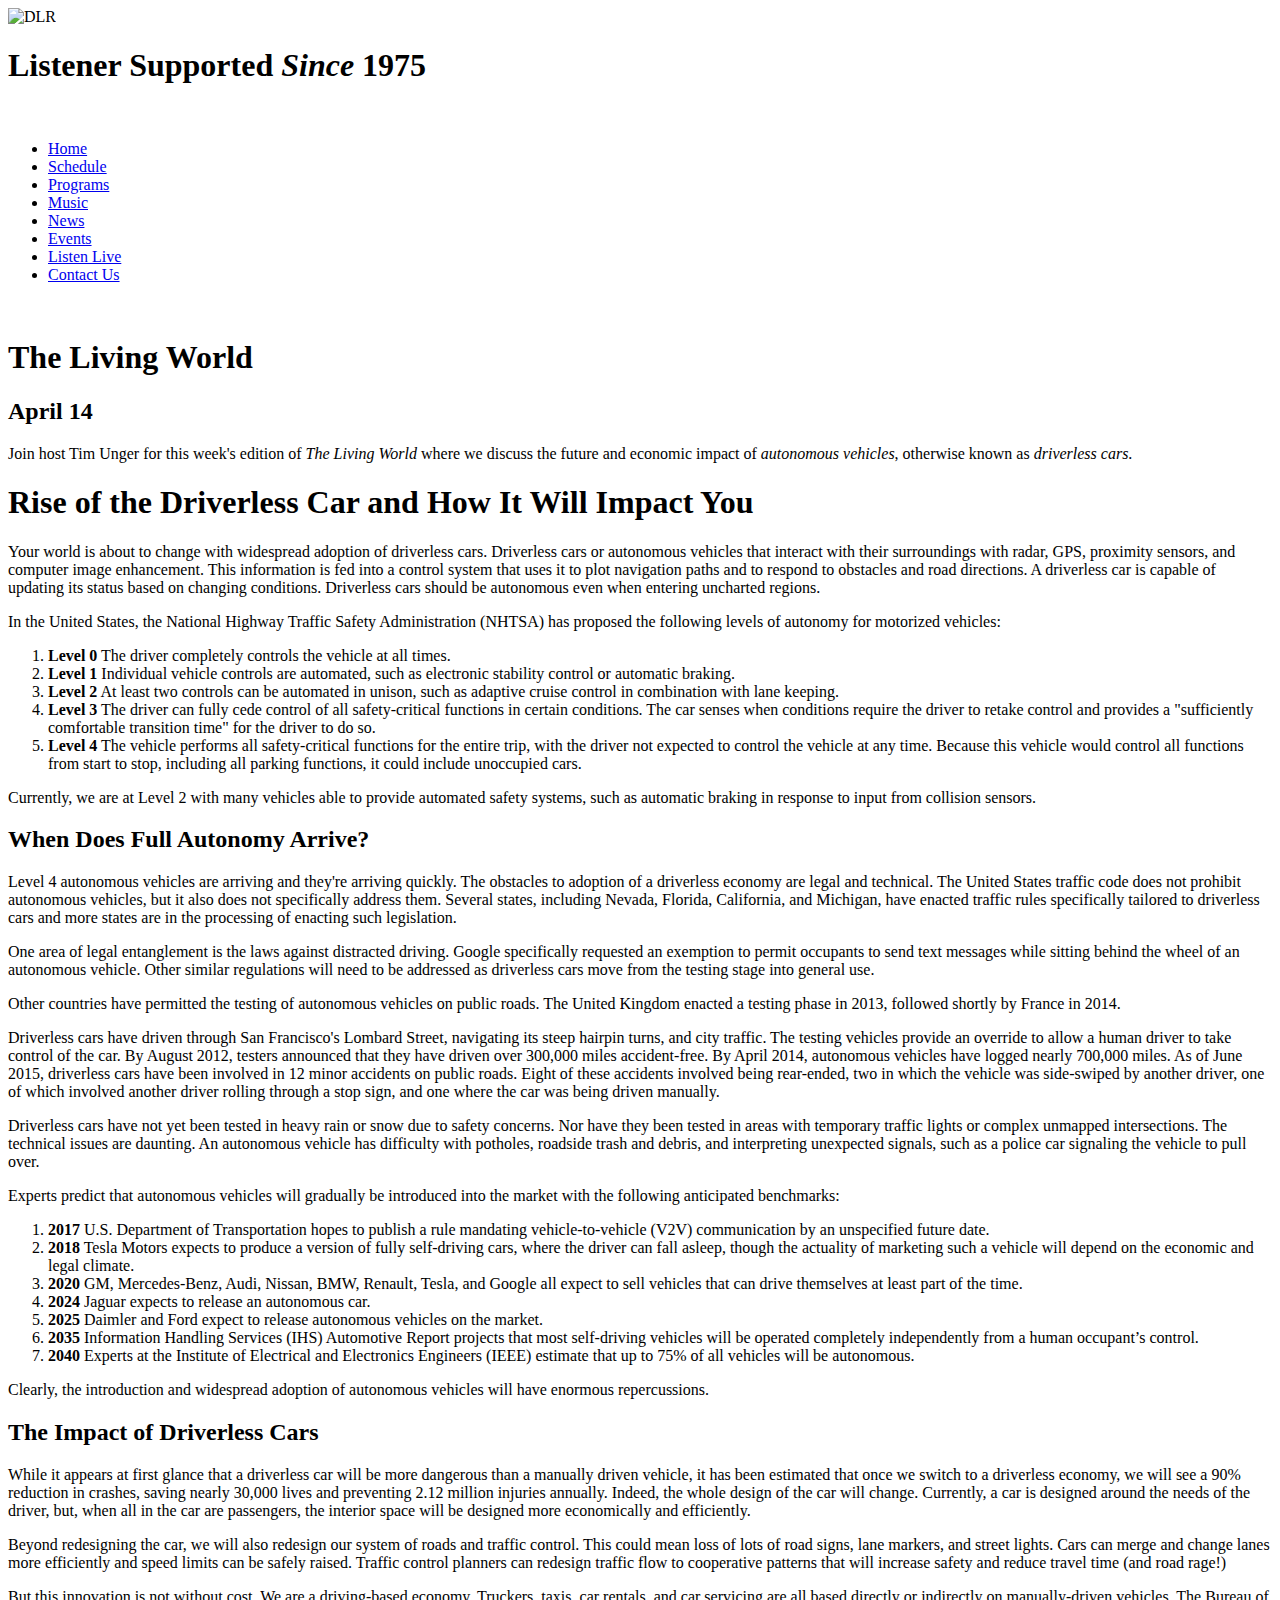
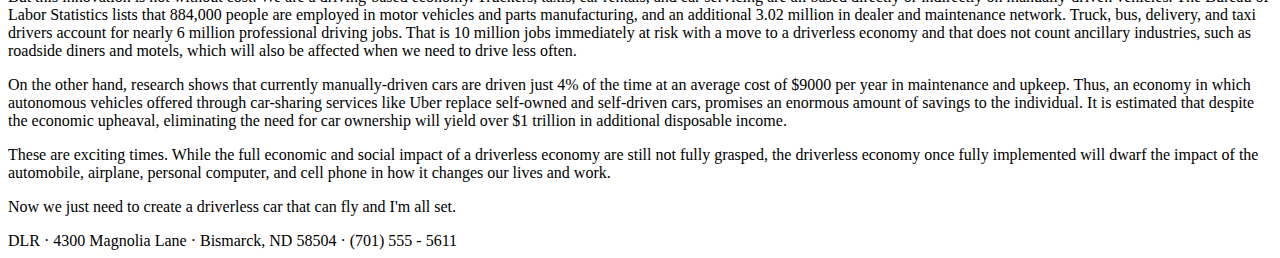
==== dlr_lw0414.html @ e07caea7 "Started Project" ====
﻿<!DOCTYPE html>
<html>
<head>
   <!--
      New Perspectives on HTML5 and CSS3, 7th Edition
      Tutorial 6
      Tutorial Case

      The Living World: April 14
      Author: 
      Date:   

      Filename:   dlr_lw0414.html

   -->
   
   <meta charset="utf-8" />
   <meta name="viewport" content="width=device-width, initial-scale=1" />
   <title>The Living World: April 14</title>
   <link href="dlr_reset.css" rel="stylesheet" />
   <link href="dlr_lw.css" rel="stylesheet" />      
</head>

<body>
   <header>
      <img src="dlr_logo.png" alt="DLR" id="logo" />     
      <h1>Listener Supported <em>Since</em> 1975</h1>
      <nav>
         <a id="navicon" href="#"><img src="dlr_navicon.png" alt="" /></a>
         <ul>
            <li><a href="#">Home</a></li>
            <li><a href="#">Schedule</a></li>
            <li><a href="#">Programs</a></li>
            <li><a href="#">Music</a></li>
            <li><a href="#">News</a></li>
            <li><a href="#">Events</a></li>
            <li><a href="#">Listen Live</a></li>
            <li><a href="#">Contact Us</a></li>
         </ul>
      </nav>
    
   </header>
            
   <div id="container">   
      <header> 
         <img src="dlr_photo1.png" alt="" id="host" />           
         <h1>The Living World</h1>
         <h2>April 14</h2>
         <p>Join host Tim Unger for this week's edition of 
            <cite>The Living World</cite> where we discuss the future and 
            economic impact of <em>autonomous vehicles</em>, otherwise known
            as <em>driverless cars</em>.</p>
      </header>
      
      <article>
         <h1>Rise of the Driverless Car and How It Will Impact You</h1>
         <p>Your world is about to change with widespread adoption of driverless cars.
            Driverless cars or autonomous vehicles that interact with
            their surroundings with radar, GPS, proximity sensors, and computer image enhancement.
            This information is fed into a control system that uses it to plot navigation paths
            and to respond to obstacles and road directions. A driverless car is capable of updating
            its status based on changing conditions. Driverless cars should be autonomous even when 
            entering uncharted regions.</p>
         <p>In the United States, the National Highway Traffic Safety Administration (NHTSA) has 
            proposed the following levels of autonomy for motorized vehicles:</p>
         <ol>
            <li><strong>Level 0</strong> The driver completely controls the vehicle at all times.</li>
            <li><strong>Level 1</strong> Individual vehicle controls are automated, such as electronic 
            stability control or automatic braking.</li> 
            <li><strong>Level 2</strong> At least two controls can be automated in unison, such as 
            adaptive cruise control in combination with lane keeping.</li>
            <li><strong> Level 3</strong> The driver can fully cede control of all safety-critical 
            functions in certain conditions. The car senses when conditions require the driver to 
            retake control and provides a "sufficiently comfortable transition time" for the 
            driver to do so.</li>
            <li><strong>Level 4</strong> The vehicle performs all safety-critical functions for the 
            entire trip, with the driver not expected to control the vehicle at any time. Because this 
            vehicle would control all functions from start to stop, including all parking functions, 
            it could include unoccupied cars.</li>
         </ol>
         <p>Currently, we are at Level 2 with many vehicles able to provide automated safety systems, such as
            automatic braking in response to input from collision sensors. 
         <h2>When Does Full Autonomy Arrive?</h2>
         <p>Level 4 autonomous vehicles are arriving and they're arriving quickly. The obstacles to adoption
            of a driverless economy are legal and technical. The United States traffic code does not 
            prohibit autonomous vehicles, but it also does not specifically address them. Several states,
            including Nevada, Florida, California, and Michigan, have enacted traffic rules specifically
            tailored to driverless cars and more states are in the processing of enacting such legislation.</p>
         <p>One area of legal entanglement is the laws against distracted driving. Google specifically requested
            an exemption to permit occupants to send text messages while sitting behind the wheel of an
            autonomous vehicle. Other similar regulations will need to be addressed as driverless cars move
            from the testing stage into general use.</p>
         <p>Other countries have permitted the testing of autonomous vehicles on public roads. The United Kingdom
            enacted a testing phase in 2013, followed shortly by France in 2014.</p>
         <p>Driverless cars have driven through San Francisco's Lombard Street, navigating its steep hairpin turns, 
            and city traffic. The testing vehicles provide an override to allow a human driver to take control 
            of the car. By August 2012, testers announced that they have driven over 300,000 miles accident-free.
            By April 2014, autonomous vehicles have logged nearly 700,000 miles. As of June 2015, driverless cars
            have been involved in 12 minor accidents on public roads. Eight of these accidents involved being 
            rear-ended, two in which the vehicle was side-swiped by another driver, one of which involved 
            another driver rolling through a stop sign, and one where the car was being driven manually.</p>
         <p>Driverless cars have not yet been tested in heavy rain or snow due to safety concerns. 
            Nor have they been tested in areas with temporary traffic lights or complex unmapped intersections.
            The technical issues are daunting. An autonomous vehicle has difficulty with potholes,
            roadside trash and debris, and interpreting unexpected signals, such as a police car signaling the
            vehicle to pull over.</p>
         <p>Experts predict that autonomous vehicles will gradually be introduced into the market with 
            the following anticipated benchmarks:</p>
         <ol>
            <li><strong>2017</strong> U.S. Department of Transportation hopes to publish a rule mandating 
            vehicle-to-vehicle (V2V) communication by an unspecified future date.</li>
            <li><strong>2018</strong> Tesla Motors expects to produce a version of fully self-driving cars, 
            where the driver can fall asleep, though the actuality of marketing such a vehicle will depend on
            the economic and legal climate.</li>
            <li><strong>2020</strong> GM, Mercedes-Benz, Audi, Nissan, BMW, Renault, Tesla, and Google all expect 
            to sell vehicles that can drive themselves at least part of the time.</li>
            <li><strong>2024</strong> Jaguar expects to release an autonomous car.</li>
            <li><strong>2025</strong> Daimler and Ford expect to release autonomous vehicles on the market.</li>
            <li><strong>2035</strong> Information Handling Services (IHS) Automotive Report projects that most self-driving vehicles 
            will be operated completely independently from a human occupant’s control.</li>
            <li><strong>2040</strong> Experts at the Institute of Electrical and Electronics Engineers (IEEE) 
            estimate that up to 75% of all vehicles will be autonomous.
         </ol>
         <p>Clearly, the introduction and widespread adoption of autonomous vehicles will have enormous
            repercussions. </p>
         <h2>The Impact of Driverless Cars</h2>
         <p>While it appears at first glance that a driverless car will be more dangerous than a 
            manually driven vehicle, it has been estimated that once we switch to a driverless
            economy, we will see a 90% reduction in crashes, saving nearly 30,000 lives and 
            preventing 2.12 million injuries annually. Indeed, the whole design of the car will
            change. Currently, a car is designed around the needs of the driver, but, when 
            all in the car are passengers, the interior space will be designed more economically and
            efficiently. </p>
         <p>Beyond redesigning the car, we will also redesign our system of roads and traffic
            control.  This could mean loss of lots of road signs, lane markers, and street lights. 
            Cars can merge and change lanes more efficiently and speed limits can be safely 
            raised. Traffic control planners can redesign traffic flow to cooperative patterns
            that will increase safety and reduce travel time (and road rage!)</p>
         <p>But this innovation is not without cost. We are a driving-based economy. Truckers,
            taxis, car rentals, and car servicing are all based directly or indirectly on
            manually-driven vehicles. The Bureau of Labor Statistics lists that 884,000 people 
            are employed in motor vehicles and parts manufacturing, and an additional 3.02 million in
            dealer and maintenance network. Truck, bus, delivery, and taxi drivers account 
            for nearly 6 million professional driving jobs. That is 10 million jobs immediately at
            risk with a move to a driverless economy and that does not count ancillary industries,
            such as roadside diners and motels, which will also be affected when we need to 
            drive less often. </p>
         <p>On the other hand, research shows that currently manually-driven cars are driven 
            just 4% of the time at an average cost of $9000 per year in maintenance and upkeep.
            Thus, an economy in which autonomous vehicles offered through car-sharing services like
            Uber replace self-owned and self-driven cars, promises an enormous amount of savings 
            to the individual. It is estimated that despite the economic upheaval, eliminating the need 
            for car ownership will yield over $1 trillion in additional disposable income.</p>
         <p>These are exciting times. While the full economic and social impact of a driverless
            economy are still not fully grasped, the driverless economy once fully implemented will dwarf the impact of 
            the automobile, airplane, personal computer, and cell phone in how it changes our
            lives and work.</p>
         <p>Now we just need to create a driverless car that can fly and I'm all set.</p>
      </article>
              
   </div>
   
   <footer>
      DLR &#183; 4300 Magnolia Lane &#183; Bismarck, ND 58504 &#183; (701) 555 - 5611
   </footer>
</body>

</html>
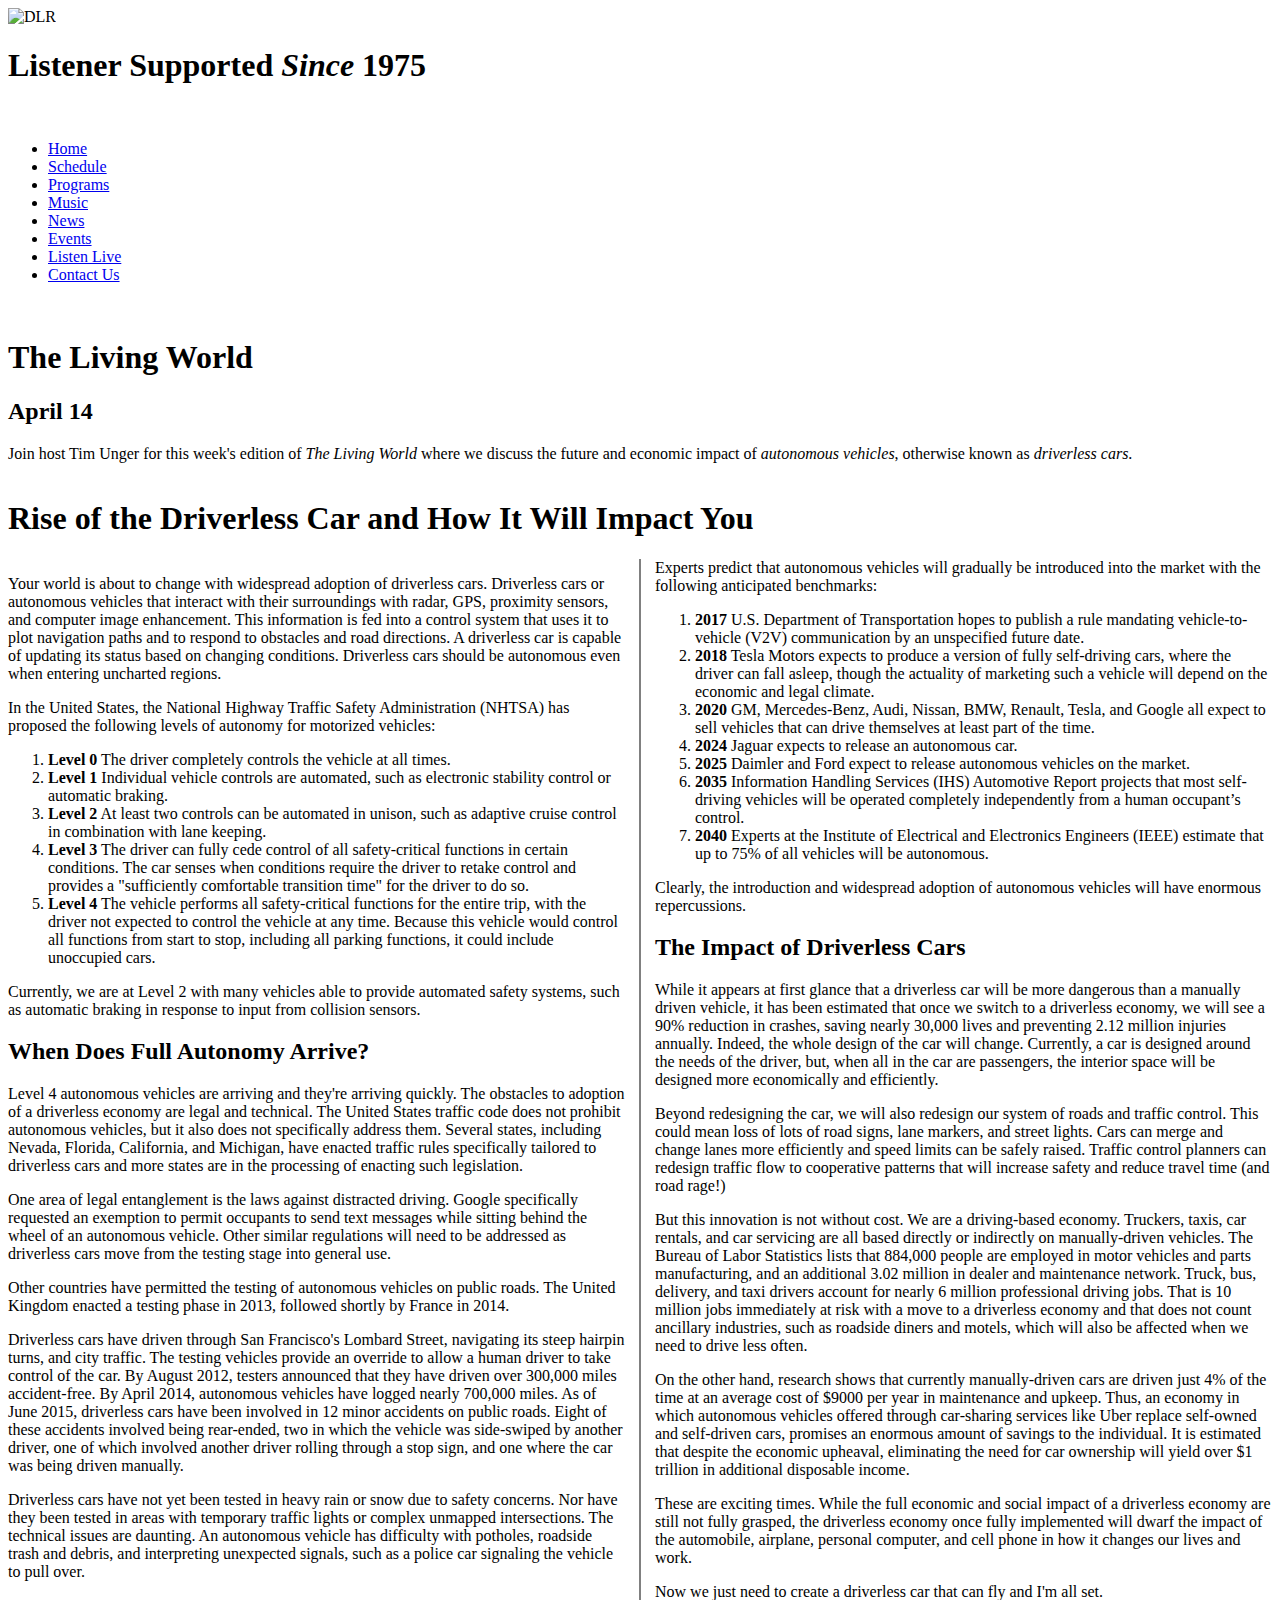
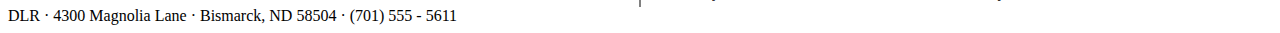
==== commit 492e3770: "Finished" ====
--- a/dlr_lw0414.html
+++ b/dlr_lw0414.html
@@ -1,7 +1,8 @@
 ﻿<!DOCTYPE html>
 <html>
+
 <head>
-   <!--
+      <!--
       New Perspectives on HTML5 and CSS3, 7th Edition
       Tutorial 6
       Tutorial Case
@@ -13,156 +14,184 @@
       Filename:   dlr_lw0414.html
 
    -->
-   
-   <meta charset="utf-8" />
-   <meta name="viewport" content="width=device-width, initial-scale=1" />
-   <title>The Living World: April 14</title>
-   <link href="dlr_reset.css" rel="stylesheet" />
-   <link href="dlr_lw.css" rel="stylesheet" />      
+
+      <meta charset="utf-8" />
+      <meta name="viewport" content="width=device-width, initial-scale=1" />
+      <title>The Living World: April 14</title>
+      <link href="dlr_reset.css" rel="stylesheet" />
+      <link href="dlr_lw.css" rel="stylesheet" />
+      <link rel="stylesheet" href="dlr_columns.css">
 </head>
 
 <body>
-   <header>
-      <img src="dlr_logo.png" alt="DLR" id="logo" />     
-      <h1>Listener Supported <em>Since</em> 1975</h1>
-      <nav>
-         <a id="navicon" href="#"><img src="dlr_navicon.png" alt="" /></a>
-         <ul>
-            <li><a href="#">Home</a></li>
-            <li><a href="#">Schedule</a></li>
-            <li><a href="#">Programs</a></li>
-            <li><a href="#">Music</a></li>
-            <li><a href="#">News</a></li>
-            <li><a href="#">Events</a></li>
-            <li><a href="#">Listen Live</a></li>
-            <li><a href="#">Contact Us</a></li>
-         </ul>
-      </nav>
-    
-   </header>
-            
-   <div id="container">   
-      <header> 
-         <img src="dlr_photo1.png" alt="" id="host" />           
-         <h1>The Living World</h1>
-         <h2>April 14</h2>
-         <p>Join host Tim Unger for this week's edition of 
-            <cite>The Living World</cite> where we discuss the future and 
-            economic impact of <em>autonomous vehicles</em>, otherwise known
-            as <em>driverless cars</em>.</p>
+      <header>
+            <img src="dlr_logo.png" alt="DLR" id="logo" />
+            <h1>Listener Supported <em>Since</em> 1975</h1>
+            <nav>
+                  <a id="navicon" href="#"><img src="dlr_navicon.png" alt="" /></a>
+                  <ul>
+                        <li><a href="#">Home</a></li>
+                        <li><a href="#">Schedule</a></li>
+                        <li><a href="#">Programs</a></li>
+                        <li><a href="#">Music</a></li>
+                        <li><a href="#">News</a></li>
+                        <li><a href="#">Events</a></li>
+                        <li><a href="#">Listen Live</a></li>
+                        <li><a href="#">Contact Us</a></li>
+                  </ul>
+            </nav>
+
       </header>
-      
-      <article>
-         <h1>Rise of the Driverless Car and How It Will Impact You</h1>
-         <p>Your world is about to change with widespread adoption of driverless cars.
-            Driverless cars or autonomous vehicles that interact with
-            their surroundings with radar, GPS, proximity sensors, and computer image enhancement.
-            This information is fed into a control system that uses it to plot navigation paths
-            and to respond to obstacles and road directions. A driverless car is capable of updating
-            its status based on changing conditions. Driverless cars should be autonomous even when 
-            entering uncharted regions.</p>
-         <p>In the United States, the National Highway Traffic Safety Administration (NHTSA) has 
-            proposed the following levels of autonomy for motorized vehicles:</p>
-         <ol>
-            <li><strong>Level 0</strong> The driver completely controls the vehicle at all times.</li>
-            <li><strong>Level 1</strong> Individual vehicle controls are automated, such as electronic 
-            stability control or automatic braking.</li> 
-            <li><strong>Level 2</strong> At least two controls can be automated in unison, such as 
-            adaptive cruise control in combination with lane keeping.</li>
-            <li><strong> Level 3</strong> The driver can fully cede control of all safety-critical 
-            functions in certain conditions. The car senses when conditions require the driver to 
-            retake control and provides a "sufficiently comfortable transition time" for the 
-            driver to do so.</li>
-            <li><strong>Level 4</strong> The vehicle performs all safety-critical functions for the 
-            entire trip, with the driver not expected to control the vehicle at any time. Because this 
-            vehicle would control all functions from start to stop, including all parking functions, 
-            it could include unoccupied cars.</li>
-         </ol>
-         <p>Currently, we are at Level 2 with many vehicles able to provide automated safety systems, such as
-            automatic braking in response to input from collision sensors. 
-         <h2>When Does Full Autonomy Arrive?</h2>
-         <p>Level 4 autonomous vehicles are arriving and they're arriving quickly. The obstacles to adoption
-            of a driverless economy are legal and technical. The United States traffic code does not 
-            prohibit autonomous vehicles, but it also does not specifically address them. Several states,
-            including Nevada, Florida, California, and Michigan, have enacted traffic rules specifically
-            tailored to driverless cars and more states are in the processing of enacting such legislation.</p>
-         <p>One area of legal entanglement is the laws against distracted driving. Google specifically requested
-            an exemption to permit occupants to send text messages while sitting behind the wheel of an
-            autonomous vehicle. Other similar regulations will need to be addressed as driverless cars move
-            from the testing stage into general use.</p>
-         <p>Other countries have permitted the testing of autonomous vehicles on public roads. The United Kingdom
-            enacted a testing phase in 2013, followed shortly by France in 2014.</p>
-         <p>Driverless cars have driven through San Francisco's Lombard Street, navigating its steep hairpin turns, 
-            and city traffic. The testing vehicles provide an override to allow a human driver to take control 
-            of the car. By August 2012, testers announced that they have driven over 300,000 miles accident-free.
-            By April 2014, autonomous vehicles have logged nearly 700,000 miles. As of June 2015, driverless cars
-            have been involved in 12 minor accidents on public roads. Eight of these accidents involved being 
-            rear-ended, two in which the vehicle was side-swiped by another driver, one of which involved 
-            another driver rolling through a stop sign, and one where the car was being driven manually.</p>
-         <p>Driverless cars have not yet been tested in heavy rain or snow due to safety concerns. 
-            Nor have they been tested in areas with temporary traffic lights or complex unmapped intersections.
-            The technical issues are daunting. An autonomous vehicle has difficulty with potholes,
-            roadside trash and debris, and interpreting unexpected signals, such as a police car signaling the
-            vehicle to pull over.</p>
-         <p>Experts predict that autonomous vehicles will gradually be introduced into the market with 
-            the following anticipated benchmarks:</p>
-         <ol>
-            <li><strong>2017</strong> U.S. Department of Transportation hopes to publish a rule mandating 
-            vehicle-to-vehicle (V2V) communication by an unspecified future date.</li>
-            <li><strong>2018</strong> Tesla Motors expects to produce a version of fully self-driving cars, 
-            where the driver can fall asleep, though the actuality of marketing such a vehicle will depend on
-            the economic and legal climate.</li>
-            <li><strong>2020</strong> GM, Mercedes-Benz, Audi, Nissan, BMW, Renault, Tesla, and Google all expect 
-            to sell vehicles that can drive themselves at least part of the time.</li>
-            <li><strong>2024</strong> Jaguar expects to release an autonomous car.</li>
-            <li><strong>2025</strong> Daimler and Ford expect to release autonomous vehicles on the market.</li>
-            <li><strong>2035</strong> Information Handling Services (IHS) Automotive Report projects that most self-driving vehicles 
-            will be operated completely independently from a human occupant’s control.</li>
-            <li><strong>2040</strong> Experts at the Institute of Electrical and Electronics Engineers (IEEE) 
-            estimate that up to 75% of all vehicles will be autonomous.
-         </ol>
-         <p>Clearly, the introduction and widespread adoption of autonomous vehicles will have enormous
-            repercussions. </p>
-         <h2>The Impact of Driverless Cars</h2>
-         <p>While it appears at first glance that a driverless car will be more dangerous than a 
-            manually driven vehicle, it has been estimated that once we switch to a driverless
-            economy, we will see a 90% reduction in crashes, saving nearly 30,000 lives and 
-            preventing 2.12 million injuries annually. Indeed, the whole design of the car will
-            change. Currently, a car is designed around the needs of the driver, but, when 
-            all in the car are passengers, the interior space will be designed more economically and
-            efficiently. </p>
-         <p>Beyond redesigning the car, we will also redesign our system of roads and traffic
-            control.  This could mean loss of lots of road signs, lane markers, and street lights. 
-            Cars can merge and change lanes more efficiently and speed limits can be safely 
-            raised. Traffic control planners can redesign traffic flow to cooperative patterns
-            that will increase safety and reduce travel time (and road rage!)</p>
-         <p>But this innovation is not without cost. We are a driving-based economy. Truckers,
-            taxis, car rentals, and car servicing are all based directly or indirectly on
-            manually-driven vehicles. The Bureau of Labor Statistics lists that 884,000 people 
-            are employed in motor vehicles and parts manufacturing, and an additional 3.02 million in
-            dealer and maintenance network. Truck, bus, delivery, and taxi drivers account 
-            for nearly 6 million professional driving jobs. That is 10 million jobs immediately at
-            risk with a move to a driverless economy and that does not count ancillary industries,
-            such as roadside diners and motels, which will also be affected when we need to 
-            drive less often. </p>
-         <p>On the other hand, research shows that currently manually-driven cars are driven 
-            just 4% of the time at an average cost of $9000 per year in maintenance and upkeep.
-            Thus, an economy in which autonomous vehicles offered through car-sharing services like
-            Uber replace self-owned and self-driven cars, promises an enormous amount of savings 
-            to the individual. It is estimated that despite the economic upheaval, eliminating the need 
-            for car ownership will yield over $1 trillion in additional disposable income.</p>
-         <p>These are exciting times. While the full economic and social impact of a driverless
-            economy are still not fully grasped, the driverless economy once fully implemented will dwarf the impact of 
-            the automobile, airplane, personal computer, and cell phone in how it changes our
-            lives and work.</p>
-         <p>Now we just need to create a driverless car that can fly and I'm all set.</p>
-      </article>
-              
-   </div>
-   
-   <footer>
-      DLR &#183; 4300 Magnolia Lane &#183; Bismarck, ND 58504 &#183; (701) 555 - 5611
-   </footer>
+
+      <div id="container">
+            <header>
+                  <img src="dlr_photo1.png" alt="" id="host" />
+                  <h1>The Living World</h1>
+                  <h2>April 14</h2>
+                  <p>Join host Tim Unger for this week's edition of
+                        <cite>The Living World</cite> where we discuss the future and
+                        economic impact of <em>autonomous vehicles</em>, otherwise known
+                        as <em>driverless cars</em>.</p>
+            </header>
+
+            <article>
+                  <h1>Rise of the Driverless Car and How It Will Impact You</h1>
+                  <p>Your world is about to change with widespread adoption of driverless cars.
+                        Driverless cars or autonomous vehicles that interact with
+                        their surroundings with radar, GPS, proximity sensors, and computer image enhancement.
+                        This information is fed into a control system that uses it to plot navigation paths
+                        and to respond to obstacles and road directions. A driverless car is capable of updating
+                        its status based on changing conditions. Driverless cars should be autonomous even when
+                        entering uncharted regions.</p>
+                  <p>In the United States, the National Highway Traffic Safety Administration (NHTSA) has
+                        proposed the following levels of autonomy for motorized vehicles:</p>
+                  <ol>
+                        <li><strong>Level 0</strong> The driver completely controls the vehicle at all times.</li>
+                        <li><strong>Level 1</strong> Individual vehicle controls are automated, such as electronic
+                              stability control or automatic braking.</li>
+                        <li><strong>Level 2</strong> At least two controls can be automated in unison, such as
+                              adaptive cruise control in combination with lane keeping.</li>
+                        <li><strong> Level 3</strong> The driver can fully cede control of all safety-critical
+                              functions in certain conditions. The car senses when conditions require the driver to
+                              retake control and provides a "sufficiently comfortable transition time" for the
+                              driver to do so.</li>
+                        <li><strong>Level 4</strong> The vehicle performs all safety-critical functions for the
+                              entire trip, with the driver not expected to control the vehicle at any time. Because
+                              this
+                              vehicle would control all functions from start to stop, including all parking functions,
+                              it could include unoccupied cars.</li>
+                  </ol>
+                  <p>Currently, we are at Level 2 with many vehicles able to provide automated safety systems, such as
+                        automatic braking in response to input from collision sensors.
+                        <h2>When Does Full Autonomy Arrive?</h2>
+                        <p>Level 4 autonomous vehicles are arriving and they're arriving quickly. The obstacles to
+                              adoption
+                              of a driverless economy are legal and technical. The United States traffic code does not
+                              prohibit autonomous vehicles, but it also does not specifically address them. Several
+                              states,
+                              including Nevada, Florida, California, and Michigan, have enacted traffic rules
+                              specifically
+                              tailored to driverless cars and more states are in the processing of enacting such
+                              legislation.</p>
+                        <p>One area of legal entanglement is the laws against distracted driving. Google specifically
+                              requested
+                              an exemption to permit occupants to send text messages while sitting behind the wheel of
+                              an
+                              autonomous vehicle. Other similar regulations will need to be addressed as driverless
+                              cars move
+                              from the testing stage into general use.</p>
+                        <p>Other countries have permitted the testing of autonomous vehicles on public roads. The
+                              United Kingdom
+                              enacted a testing phase in 2013, followed shortly by France in 2014.</p>
+                        <p>Driverless cars have driven through San Francisco's Lombard Street, navigating its steep
+                              hairpin turns,
+                              and city traffic. The testing vehicles provide an override to allow a human driver to
+                              take control
+                              of the car. By August 2012, testers announced that they have driven over 300,000 miles
+                              accident-free.
+                              By April 2014, autonomous vehicles have logged nearly 700,000 miles. As of June 2015,
+                              driverless cars
+                              have been involved in 12 minor accidents on public roads. Eight of these accidents
+                              involved being
+                              rear-ended, two in which the vehicle was side-swiped by another driver, one of which
+                              involved
+                              another driver rolling through a stop sign, and one where the car was being driven
+                              manually.</p>
+                        <p>Driverless cars have not yet been tested in heavy rain or snow due to safety concerns.
+                              Nor have they been tested in areas with temporary traffic lights or complex unmapped
+                              intersections.
+                              The technical issues are daunting. An autonomous vehicle has difficulty with potholes,
+                              roadside trash and debris, and interpreting unexpected signals, such as a police car
+                              signaling the
+                              vehicle to pull over.</p>
+                        <p>Experts predict that autonomous vehicles will gradually be introduced into the market with
+                              the following anticipated benchmarks:</p>
+                        <ol>
+                              <li><strong>2017</strong> U.S. Department of Transportation hopes to publish a rule
+                                    mandating
+                                    vehicle-to-vehicle (V2V) communication by an unspecified future date.</li>
+                              <li><strong>2018</strong> Tesla Motors expects to produce a version of fully self-driving
+                                    cars,
+                                    where the driver can fall asleep, though the actuality of marketing such a vehicle
+                                    will depend on
+                                    the economic and legal climate.</li>
+                              <li><strong>2020</strong> GM, Mercedes-Benz, Audi, Nissan, BMW, Renault, Tesla, and
+                                    Google all expect
+                                    to sell vehicles that can drive themselves at least part of the time.</li>
+                              <li><strong>2024</strong> Jaguar expects to release an autonomous car.</li>
+                              <li><strong>2025</strong> Daimler and Ford expect to release autonomous vehicles on the
+                                    market.</li>
+                              <li><strong>2035</strong> Information Handling Services (IHS) Automotive Report projects
+                                    that most self-driving vehicles
+                                    will be operated completely independently from a human occupant’s control.</li>
+                              <li><strong>2040</strong> Experts at the Institute of Electrical and Electronics
+                                    Engineers (IEEE)
+                                    estimate that up to 75% of all vehicles will be autonomous.
+                        </ol>
+                        <p>Clearly, the introduction and widespread adoption of autonomous vehicles will have enormous
+                              repercussions. </p>
+                        <h2>The Impact of Driverless Cars</h2>
+                        <p>While it appears at first glance that a driverless car will be more dangerous than a
+                              manually driven vehicle, it has been estimated that once we switch to a driverless
+                              economy, we will see a 90% reduction in crashes, saving nearly 30,000 lives and
+                              preventing 2.12 million injuries annually. Indeed, the whole design of the car will
+                              change. Currently, a car is designed around the needs of the driver, but, when
+                              all in the car are passengers, the interior space will be designed more economically and
+                              efficiently. </p>
+                        <p>Beyond redesigning the car, we will also redesign our system of roads and traffic
+                              control. This could mean loss of lots of road signs, lane markers, and street lights.
+                              Cars can merge and change lanes more efficiently and speed limits can be safely
+                              raised. Traffic control planners can redesign traffic flow to cooperative patterns
+                              that will increase safety and reduce travel time (and road rage!)</p>
+                        <p>But this innovation is not without cost. We are a driving-based economy. Truckers,
+                              taxis, car rentals, and car servicing are all based directly or indirectly on
+                              manually-driven vehicles. The Bureau of Labor Statistics lists that 884,000 people
+                              are employed in motor vehicles and parts manufacturing, and an additional 3.02 million in
+                              dealer and maintenance network. Truck, bus, delivery, and taxi drivers account
+                              for nearly 6 million professional driving jobs. That is 10 million jobs immediately at
+                              risk with a move to a driverless economy and that does not count ancillary industries,
+                              such as roadside diners and motels, which will also be affected when we need to
+                              drive less often. </p>
+                        <p>On the other hand, research shows that currently manually-driven cars are driven
+                              just 4% of the time at an average cost of $9000 per year in maintenance and upkeep.
+                              Thus, an economy in which autonomous vehicles offered through car-sharing services like
+                              Uber replace self-owned and self-driven cars, promises an enormous amount of savings
+                              to the individual. It is estimated that despite the economic upheaval, eliminating the
+                              need
+                              for car ownership will yield over $1 trillion in additional disposable income.</p>
+                        <p>These are exciting times. While the full economic and social impact of a driverless
+                              economy are still not fully grasped, the driverless economy once fully implemented will
+                              dwarf the impact of
+                              the automobile, airplane, personal computer, and cell phone in how it changes our
+                              lives and work.</p>
+                        <p>Now we just need to create a driverless car that can fly and I'm all set.</p>
+            </article>
+
+      </div>
+
+      <footer>
+            DLR &#183; 4300 Magnolia Lane &#183; Bismarck, ND 58504 &#183; (701) 555 - 5611
+      </footer>
 </body>
 
 </html>--- a/dlr_columns.css
+++ b/dlr_columns.css
@@ -0,0 +1,42 @@
+@charset "utf-8";
+
+/*
+   New Perspectives on HTML and CSS
+   Tutorial 6
+   Tutorial Case
+
+   Columns Style Sheet
+   Author: 
+   Date:   
+
+   Filename:         dlr_columns.css
+
+*/
+
+
+
+/* Column Styles */
+@media only screen and (min-width: 641px) {
+    article {
+        -moz-column-count: 2;
+        -webkit-column-count: 2;
+        column-count: 2;
+
+        -moz-column-gap: 30px;
+        -webkit-column-gap: 30px;
+        column-gap: 30px;
+
+        -moz-column-rule: 2px solid gray;
+        -webkit-column-rule: 2px solid gray;
+        column-rule: 2px solid gray;
+
+        widows: 3;
+        orphans: 3;
+    }
+
+    article h1 {
+        -moz-column-span: all;
+        -webkit-column-span: all;
+        column-span: all;
+    }
+}